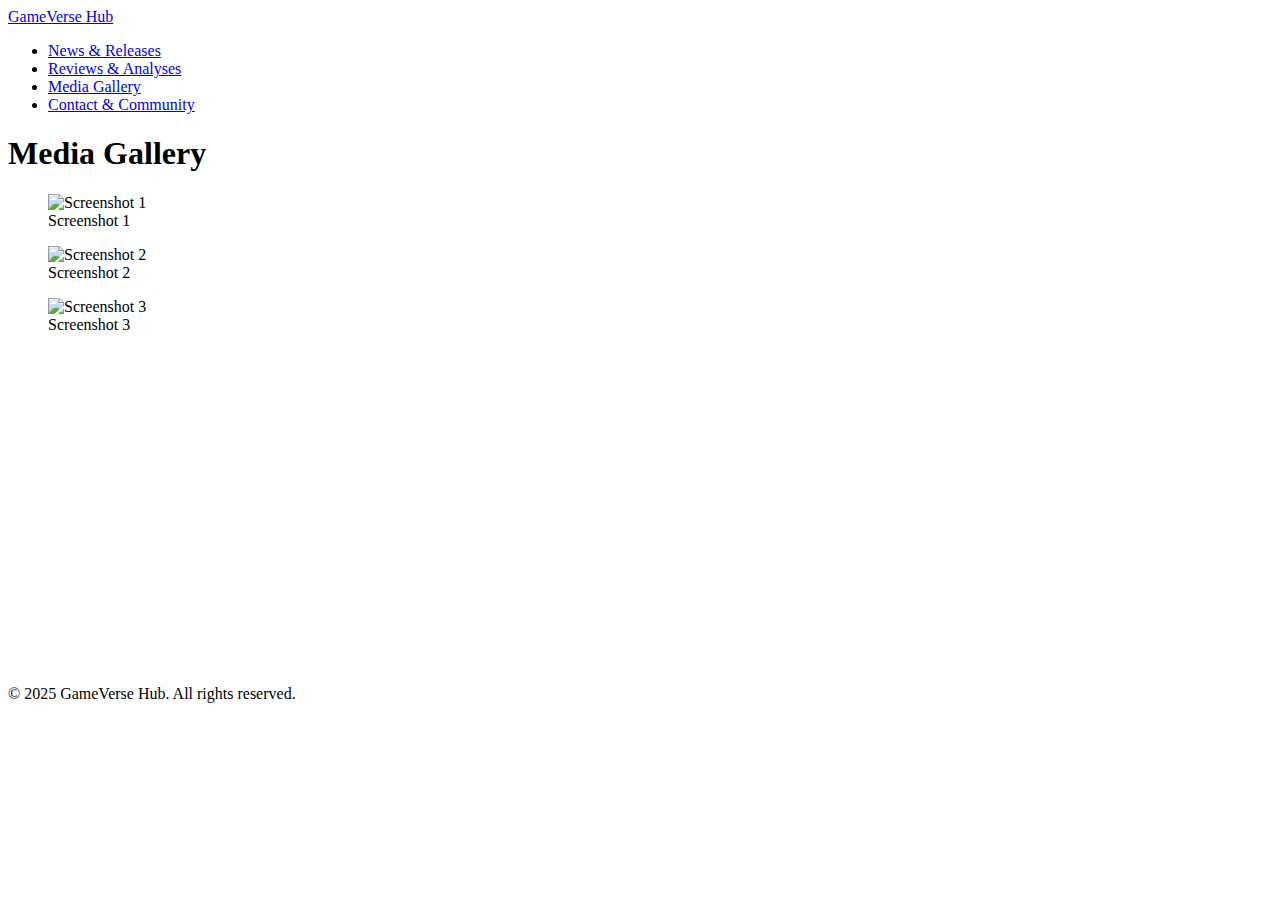
==== gallery.html @ 407d9bc7 "Create gallery.html" ====
<!DOCTYPE html>
<html lang="en">
<head>
  <meta charset="UTF-8">
  <title>Media Gallery - GameVerse Hub</title>
  <meta name="description" content="Screenshots, trailers, and clips from the latest games">
  <meta name="viewport" content="width=device-width, initial-scale=1.0">
  
  <link href="https://fonts.googleapis.com/css2?family=Oswald&family=Roboto&display=swap" rel="stylesheet">
  <link rel="stylesheet" href="css/styles.css">
</head>
<body>
  <header class="header">
    <nav class="navbar">
      <a href="index.html" class="logo">GameVerse Hub</a>
      <ul class="nav-menu">
        <li><a href="news.html">News & Releases</a></li>
        <li><a href="reviews.html">Reviews & Analyses</a></li>
        <li><a href="gallery.html" class="active">Media Gallery</a></li>
        <li><a href="contact.html">Contact & Community</a></li>
      </ul>
    </nav>
  </header>

  <main>
    <h1>Media Gallery</h1>

    <div class="gallery">
      <!-- Exemplo de imagens com lazy loading -->
      <figure>
        <img src="images/sample1.jpg" alt="Screenshot 1" loading="lazy">
        <figcaption>Screenshot 1</figcaption>
      </figure>
      <figure>
        <img src="images/sample2.jpg" alt="Screenshot 2" loading="lazy">
        <figcaption>Screenshot 2</figcaption>
      </figure>
      <figure>
        <img src="images/sample3.jpg" alt="Screenshot 3" loading="lazy">
        <figcaption>Screenshot 3</figcaption>
      </figure>
    </div>

    <div class="gallery">
      <!-- Exemplo de trailer/iframe com lazy loading -->
      <iframe 
        width="560" 
        height="315" 
        src="https://www.youtube.com/embed/someTrailer" 
        title="Game Trailer" 
        frameborder="0" 
        allowfullscreen 
        loading="lazy">
      </iframe>
    </div>
  </main>

  <footer>
    <p>&copy; 2025 GameVerse Hub. All rights reserved.</p>
  </footer>

  <script src="js/script.js"></script>
</body>
</html>
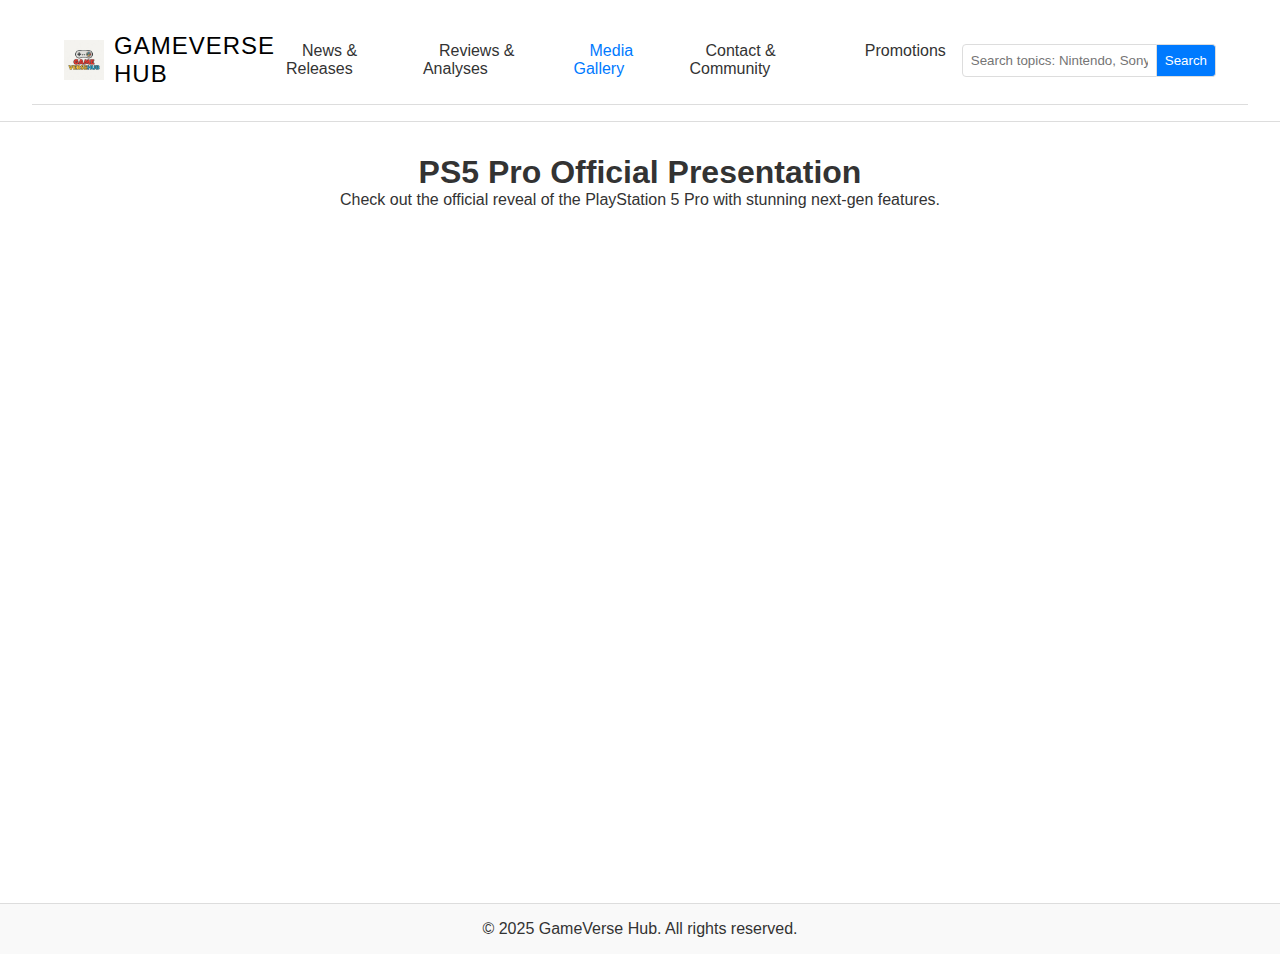
==== commit 3bac71ac: "Update gallery.html" ====
--- a/gallery.html
+++ b/gallery.html
@@ -5,60 +5,89 @@
   <title>Media Gallery - GameVerse Hub</title>
   <meta name="description" content="Screenshots, trailers, and clips from the latest games">
   <meta name="viewport" content="width=device-width, initial-scale=1.0">
-  
-  <link href="https://fonts.googleapis.com/css2?family=Oswald&family=Roboto&display=swap" rel="stylesheet">
+
+  <!-- CSS principal (inspirado no estilo Apple) -->
   <link rel="stylesheet" href="css/styles.css">
+
+  <!--
+    Exemplo de CSS inline apenas para fins didáticos.
+    Você pode inserir essas regras em styles.css, se preferir.
+  -->
+  <style>
+    /* Ajusta a section para ocupar a tela quase inteira */
+    .media-gallery {
+      text-align: center;
+      min-height: 80vh; 
+      display: flex;
+      flex-direction: column;
+      justify-content: center;
+      align-items: center;
+      padding: 2rem;
+    }
+
+    .video-container {
+      width: 90vw;       /* 90% da largura da tela */
+      max-width: 1200px; /* Limite máximo de largura, se desejar */
+      height: 70vh;      /* 70% da altura da tela */
+      position: relative;
+    }
+
+    .video-container iframe {
+      width: 100%;
+      height: 100%;
+      border: none;
+    }
+  </style>
 </head>
 <body>
   <header class="header">
     <nav class="navbar">
-      <a href="index.html" class="logo">GameVerse Hub</a>
+      <div class="logo-container">
+        <a href="index.html" class="logo">
+          <img src="images/gameversehub_logo.jpg" alt="GameVerse Hub Logo" class="logo-img">
+          GameVerse Hub
+        </a>
+      </div>
       <ul class="nav-menu">
         <li><a href="news.html">News & Releases</a></li>
         <li><a href="reviews.html">Reviews & Analyses</a></li>
         <li><a href="gallery.html" class="active">Media Gallery</a></li>
         <li><a href="contact.html">Contact & Community</a></li>
+        <li><a href="promotions.html">Promotions</a></li>
       </ul>
+      <div class="search-container">
+        <input type="text" id="searchInput" placeholder="Search topics: Nintendo, Sony, Microsoft...">
+        <button id="searchBtn">Search</button>
+      </div>
     </nav>
   </header>
 
   <main>
-    <h1>Media Gallery</h1>
-
-    <div class="gallery">
-      <!-- Exemplo de imagens com lazy loading -->
-      <figure>
-        <img src="images/sample1.jpg" alt="Screenshot 1" loading="lazy">
-        <figcaption>Screenshot 1</figcaption>
-      </figure>
-      <figure>
-        <img src="images/sample2.jpg" alt="Screenshot 2" loading="lazy">
-        <figcaption>Screenshot 2</figcaption>
-      </figure>
-      <figure>
-        <img src="images/sample3.jpg" alt="Screenshot 3" loading="lazy">
-        <figcaption>Screenshot 3</figcaption>
-      </figure>
-    </div>
-
-    <div class="gallery">
-      <!-- Exemplo de trailer/iframe com lazy loading -->
-      <iframe 
-        width="560" 
-        height="315" 
-        src="https://www.youtube.com/embed/someTrailer" 
-        title="Game Trailer" 
-        frameborder="0" 
-        allowfullscreen 
-        loading="lazy">
-      </iframe>
-    </div>
+    <section class="media-gallery">
+      <h1>PS5 Pro Official Presentation</h1>
+      <p>Check out the official reveal of the PlayStation 5 Pro with stunning next-gen features.</p>
+      
+      <div class="video-container">
+        <!-- Substitua o link abaixo pela URL do vídeo de apresentação oficial -->
+        <iframe 
+          src="https://www.youtube.com/embed/dQw4w9WgXcQ"
+          title="PS5 Pro Presentation"
+          allowfullscreen>
+        </iframe>
+      </div>
+    </section>
   </main>
 
   <footer>
     <p>&copy; 2025 GameVerse Hub. All rights reserved.</p>
+    <!-- Banner de consentimento de cookies (seu script.js irá gerenciar) -->
+    <div id="cookieConsent" class="cookie-consent">
+      <p>This website uses cookies to ensure you get the best experience.</p>
+      <button id="acceptCookies">Accept</button>
+    </div>
   </footer>
 
+  <!-- Script principal com suas funcionalidades -->
   <script src="js/script.js"></script>
 </body>
 </html>
--- a/css/styles.css
+++ b/css/styles.css
@@ -0,0 +1,391 @@
+/* Paleta de cores e variáveis */
+:root {
+  --primary-color: #007aff;
+  --text-color: #333333;
+  --heading-color: #000000;
+  --bg-color: #ffffff;
+  --border-color: #dddddd;
+  --secondary-bg-color: #f9f9f9;
+}
+
+/* Reset e tipografia */
+/* Fonte inspirada no estilo Apple: utiliza -apple-system e outras fontes modernas */
+* {
+  box-sizing: border-box;
+  margin: 0;
+  padding: 0;
+}
+
+body {
+  font-family: -apple-system, BlinkMacSystemFont, 'Segoe UI', Roboto, Helvetica, Arial, sans-serif;
+  /* Removemos o estilo itálico para um visual mais clean e profissional */
+  font-style: normal;
+  background-color: var(--bg-color);
+  color: var(--text-color);
+  min-height: 100vh;
+}
+
+/* Navbar */
+.header, .navbar {
+  display: flex;
+  align-items: center;
+  justify-content: space-between;
+  padding: 1rem 2rem;
+  border-bottom: 1px solid var(--border-color);
+}
+
+.logo {
+  font-size: 1.5rem;
+  color: var(--heading-color);
+  text-decoration: none;
+  text-transform: uppercase;
+  letter-spacing: 1px;
+  display: flex;
+  align-items: center;
+}
+
+.logo-img {
+  height: 40px;
+  margin-right: 10px;
+}
+
+.nav-menu {
+  list-style: none;
+  display: flex;
+  gap: 1rem;
+}
+
+.nav-menu li a {
+  color: var(--text-color);
+  text-decoration: none;
+  padding: 0.5rem 1rem;
+  transition: color 0.3s;
+  font-weight: 500;
+}
+
+.nav-menu li a:hover,
+.nav-menu li a.active {
+  color: var(--primary-color);
+}
+
+/* Search Bar */
+.search-container {
+  display: flex;
+  align-items: center;
+}
+
+.search-container input {
+  padding: 0.5rem;
+  border: 1px solid var(--border-color);
+  border-radius: 4px 0 0 4px;
+}
+
+.search-container button {
+  padding: 0.5rem;
+  border: 1px solid var(--border-color);
+  border-left: none;
+  border-radius: 0 4px 4px 0;
+  background-color: var(--primary-color);
+  color: #fff;
+  cursor: pointer;
+  transition: background-color 0.3s;
+}
+
+.search-container button:hover {
+  background-color: #005bb5;
+}
+
+/* Hero Section */
+.hero {
+  text-align: center;
+  padding: 4rem 1rem;
+  background: url('../images/hero-background.jpg') no-repeat center center/cover; /* opcional */
+}
+
+.hero h1 {
+  font-size: 2.5rem;
+  margin-bottom: 1rem;
+  color: var(--heading-color);
+}
+
+.hero p {
+  font-size: 1.2rem;
+  margin-bottom: 2rem;
+  max-width: 600px;
+  margin-left: auto;
+  margin-right: auto;
+  line-height: 1.6;
+  color: #666666;
+}
+
+.btn {
+  background-color: var(--primary-color);
+  border: none;
+  padding: 0.75rem 1.5rem;
+  font-size: 1.2rem;
+  color: #ffffff;
+  cursor: pointer;
+  border-radius: 4px;
+  transition: background 0.3s;
+}
+
+.btn:hover {
+  background-color: #005bb5;
+}
+
+/* Seção de Promoções e Carousel */
+.promotions {
+  padding: 2rem;
+  text-align: center;
+}
+
+.carousel {
+  position: relative;
+  display: flex;
+  overflow: hidden;
+  margin: 1rem auto;
+  max-width: 800px;
+}
+
+.carousel .slide {
+  min-width: 100%;
+  transition: transform 0.5s ease;
+  display: flex;
+  flex-direction: column;
+  align-items: center;
+}
+
+.carousel .slide img {
+  max-width: 100%;
+  border: 1px solid var(--border-color);
+  border-radius: 5px;
+  margin-bottom: 1rem;
+}
+
+.carousel-btn {
+  background-color: var(--primary-color);
+  border: none;
+  color: #fff;
+  padding: 0.5rem 1rem;
+  cursor: pointer;
+  position: absolute;
+  top: 50%;
+  transform: translateY(-50%);
+  z-index: 2;
+}
+
+#prevSlide {
+  left: 10px;
+}
+
+#nextSlide {
+  right: 10px;
+}
+
+/* Conteúdo Dinâmico e Cards */
+.dynamic-content {
+  padding: 2rem;
+}
+
+.dynamic-content h2 {
+  margin-bottom: 1.5rem;
+  color: var(--heading-color);
+  font-size: 1.8rem;
+}
+
+.games-container {
+  display: flex;
+  flex-wrap: wrap;
+  gap: 2rem;
+  justify-content: center;
+}
+
+.game, .product-card {
+  background: #ffffff;
+  border: 1px solid var(--border-color);
+  border-radius: 8px;
+  padding: 1.5rem;
+  width: 250px;
+  text-align: center;
+  transition: box-shadow 0.3s, transform 0.3s;
+}
+
+.game:hover, .product-card:hover {
+  box-shadow: 0 4px 16px rgba(0,0,0,0.1);
+  transform: translateY(-3px);
+}
+
+.game img, .product-card img {
+  max-width: 100%;
+  border-radius: 4px;
+  margin-bottom: 1rem;
+}
+
+/* Artigos de Notícias e Reviews */
+.news-article, .review {
+  background: #ffffff;
+  border: 1px solid var(--border-color);
+  border-radius: 5px;
+  margin: 1rem 2rem;
+  padding: 1rem;
+}
+
+.news-article h3, .review h3 {
+  margin-bottom: 0.5rem;
+  color: var(--heading-color);
+}
+
+/* Galeria */
+.gallery {
+  display: flex;
+  flex-wrap: wrap;
+  gap: 1rem;
+  justify-content: center;
+  margin: 2rem;
+}
+
+.gallery figure {
+  max-width: 300px;
+  text-align: center;
+}
+
+.gallery img, .gallery iframe {
+  max-width: 100%;
+  border: 1px solid var(--border-color);
+  border-radius: 5px;
+}
+
+/* Formulários */
+form {
+  display: flex;
+  flex-direction: column;
+  gap: 1rem;
+  max-width: 400px;
+  margin: 2rem auto;
+}
+
+form label {
+  font-weight: bold;
+  margin-bottom: 0.25rem;
+}
+
+form input, form textarea {
+  padding: 0.75rem;
+  border: 1px solid var(--border-color);
+  border-radius: 4px;
+  background-color: #fff;
+  color: #000;
+  font-size: 1rem;
+}
+
+form button {
+  background-color: var(--primary-color);
+  color: #ffffff;
+  border: none;
+  padding: 0.75rem 1.5rem;
+  border-radius: 4px;
+  cursor: pointer;
+  transition: background-color 0.3s;
+}
+
+form button:hover {
+  background-color: #005bb5;
+}
+
+/* Footer */
+footer {
+  text-align: center;
+  padding: 1rem;
+  background: var(--secondary-bg-color);
+  border-top: 1px solid var(--border-color);
+  margin-top: 2rem;
+}
+
+/* Banner de Cookie Consent */
+.cookie-consent {
+  background: #f1f1f1;
+  padding: 1rem;
+  position: fixed;
+  bottom: 0;
+  width: 100%;
+  display: none;
+  justify-content: center;
+  align-items: center;
+  gap: 1rem;
+}
+
+/* Modal */
+.modal {
+  display: none; 
+  position: fixed; 
+  z-index: 9999; 
+  left: 0;
+  top: 0;
+  width: 100%; 
+  height: 100%; 
+  overflow: auto; 
+  background-color: rgba(0,0,0,0.5);
+}
+
+.modal-content {
+  background-color: #fff;
+  margin: 5% auto;
+  padding: 1.5rem;
+  border: 1px solid var(--border-color);
+  width: 80%;
+  max-width: 800px;
+  border-radius: 5px;
+  position: relative;
+}
+
+.close, .close-newsletter {
+  color: #666666;
+  float: right;
+  font-size: 1.5rem;
+  font-weight: bold;
+  cursor: pointer;
+  position: absolute;
+  top: 15px;
+  right: 15px;
+}
+
+.close:hover, .close-newsletter:hover {
+  color: #000000;
+}
+
+/* Botão Back to Top */
+.back-to-top {
+  display: none;
+  position: fixed;
+  bottom: 30px;
+  right: 30px;
+  background-color: var(--primary-color);
+  color: #fff;
+  border: none;
+  padding: 0.75rem;
+  border-radius: 50%;
+  cursor: pointer;
+  font-size: 1.2rem;
+}
+
+/* Responsividade */
+@media (max-width: 768px) {
+  .navbar .nav-menu {
+    flex-direction: column;
+    gap: 0.5rem;
+  }
+  
+  .hero h1 {
+    font-size: 2rem;
+  }
+  
+  .games-container, .promotions-list {
+    flex-direction: column;
+    align-items: center;
+  }
+  
+  .game, .product-card {
+    width: 80%;
+    margin: 0 auto;
+  }
+}
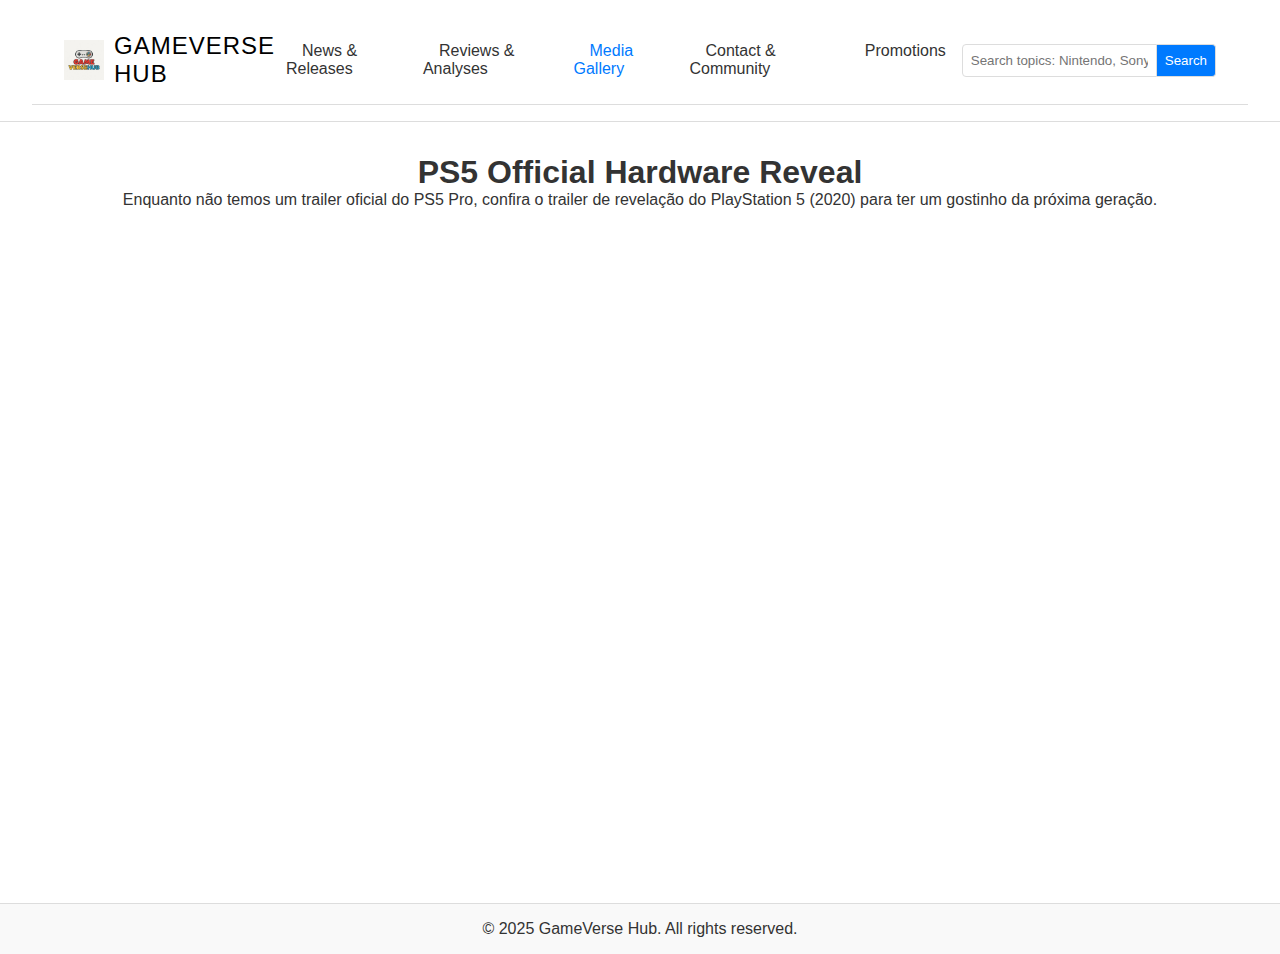
==== commit 5bedccdf: "Update gallery.html" ====
--- a/gallery.html
+++ b/gallery.html
@@ -3,16 +3,12 @@
 <head>
   <meta charset="UTF-8">
   <title>Media Gallery - GameVerse Hub</title>
-  <meta name="description" content="Screenshots, trailers, and clips from the latest games">
+  <meta name="description" content="PS5 Official Hardware Reveal Trailer">
   <meta name="viewport" content="width=device-width, initial-scale=1.0">
 
   <!-- CSS principal (inspirado no estilo Apple) -->
   <link rel="stylesheet" href="css/styles.css">
 
-  <!--
-    Exemplo de CSS inline apenas para fins didáticos.
-    Você pode inserir essas regras em styles.css, se preferir.
-  -->
   <style>
     /* Ajusta a section para ocupar a tela quase inteira */
     .media-gallery {
@@ -27,7 +23,7 @@
 
     .video-container {
       width: 90vw;       /* 90% da largura da tela */
-      max-width: 1200px; /* Limite máximo de largura, se desejar */
+      max-width: 1200px; /* Limite máximo de largura, opcional */
       height: 70vh;      /* 70% da altura da tela */
       position: relative;
     }
@@ -64,14 +60,18 @@
 
   <main>
     <section class="media-gallery">
-      <h1>PS5 Pro Official Presentation</h1>
-      <p>Check out the official reveal of the PlayStation 5 Pro with stunning next-gen features.</p>
+      <!-- Título e descrição podem mencionar “PS5 Pro” ou “PS5 Official Reveal” -->
+      <h1>PS5 Official Hardware Reveal</h1>
+      <p>
+        Enquanto não temos um trailer oficial do PS5 Pro, confira o trailer de revelação
+        do PlayStation 5 (2020) para ter um gostinho da próxima geração.
+      </p>
       
       <div class="video-container">
-        <!-- Substitua o link abaixo pela URL do vídeo de apresentação oficial -->
-        <iframe 
-          src="https://www.youtube.com/embed/dQw4w9WgXcQ"
-          title="PS5 Pro Presentation"
+        <!-- Substitua este link pelo vídeo oficial do PS5 Pro assim que a Sony disponibilizar -->
+        <iframe
+          src="https://www.youtube.com/embed/RkC0l4iekYo"
+          title="PS5 Official Hardware Reveal"
           allowfullscreen>
         </iframe>
       </div>
@@ -80,14 +80,13 @@
 
   <footer>
     <p>&copy; 2025 GameVerse Hub. All rights reserved.</p>
-    <!-- Banner de consentimento de cookies (seu script.js irá gerenciar) -->
+    <!-- Banner de consentimento de cookies -->
     <div id="cookieConsent" class="cookie-consent">
       <p>This website uses cookies to ensure you get the best experience.</p>
       <button id="acceptCookies">Accept</button>
     </div>
   </footer>
 
-  <!-- Script principal com suas funcionalidades -->
   <script src="js/script.js"></script>
 </body>
 </html>
